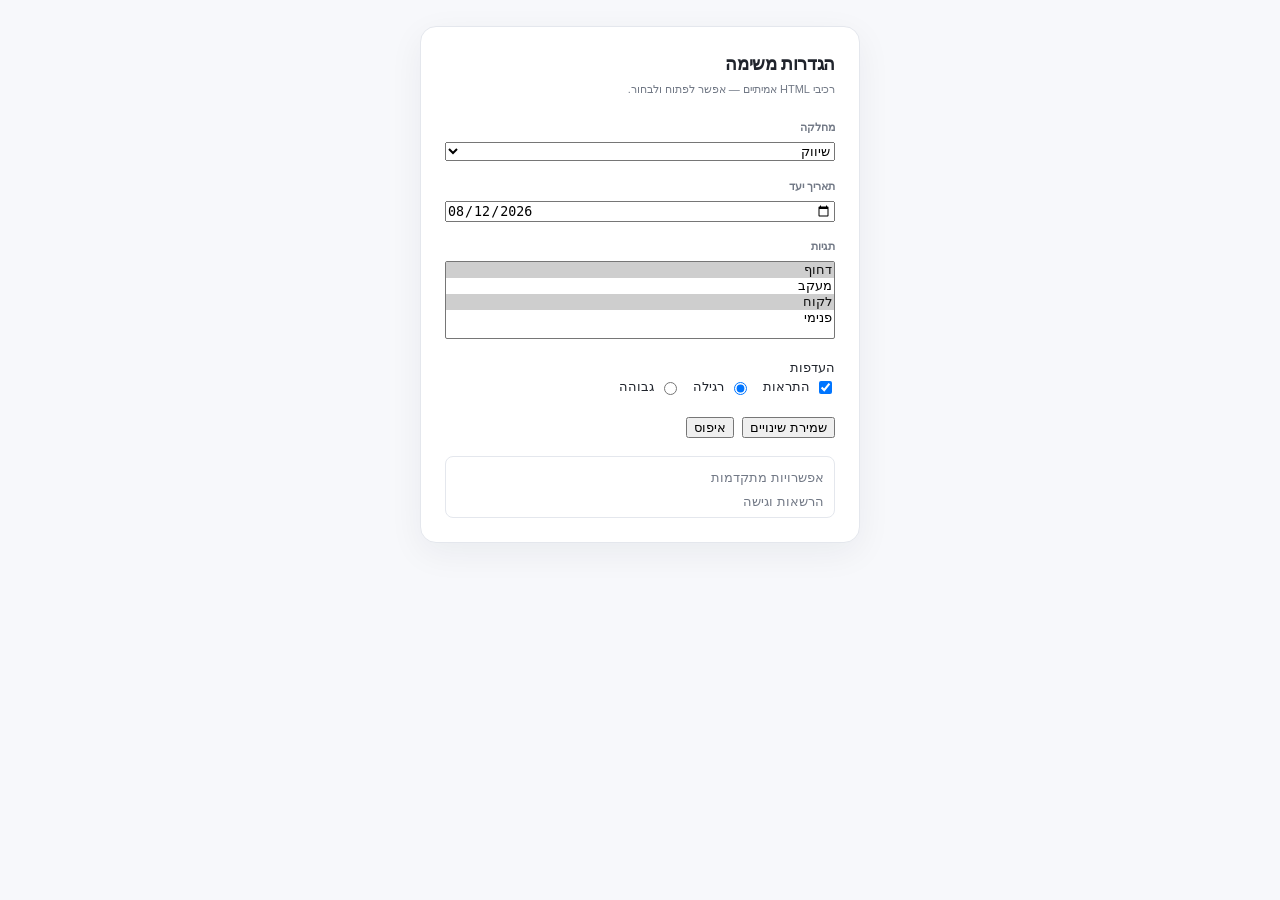
==== docs/demo-frame.html @ c9031d34 "Redesign site with authentic native controls demo # Conflicts: #	docs/index.html" ====
<!doctype html>
<html lang="he" dir="rtl">
<head>
  <meta charset="utf-8">
  <meta name="viewport" content="width=device-width, initial-scale=1">
  <title>הדגמת רכיבים</title>
  <script>
    const params = new URLSearchParams(location.search);
    const enhanced = params.has("enhanced");
    if (enhanced) {
      document.write('<link rel="stylesheet" href="extension/modern-controls.css">');
    }
    document.documentElement.classList.toggle("enhanced", enhanced);
    document.documentElement.classList.toggle("compact", params.has("compact"));
  </script>
  <style>
    :root { color-scheme: light; --page: #f7f8fb; --card: #fff; --text: #20242c; --muted: #727986; --line: #e4e7ed; --accent: #087cf0; }
    :root[data-theme="dark"] { color-scheme: dark; --page:#101319;--card:#181c24;--text:#f3f5f9;--muted:#9aa3b3;--line:#2d3440;--accent:#3d9cff; }
    * { box-sizing: border-box; }
    body { margin: 0; min-height: 100vh; padding: 26px; background: var(--page); color: var(--text); font: 13px/1.45 -apple-system, BlinkMacSystemFont, "Segoe UI", Arial, sans-serif; }
    .card { max-width: 440px; margin: auto; padding: 24px; border: 1px solid var(--line); border-radius: 16px; background: var(--card); box-shadow: 0 10px 35px rgba(20,30,50,.06); }
    h2 { margin: 0 0 5px; font-size: 18px; letter-spacing: -.02em; } .lead { margin: 0 0 22px; color: var(--muted); font-size: 11px; }
    .field { margin-bottom: 17px; } label.title { display: block; margin-bottom: 6px; color: var(--muted); font-size: 11px; font-weight: 650; }
    select, input[type="date"] { max-width: 100%; } select:not([multiple]), input[type="date"] { width: 100%; }
    select[multiple] { width: 100%; min-height: 78px; }
    .choices { display: flex; flex-wrap: wrap; gap: 13px; align-items: center; }.choices label { display: inline-flex; align-items: center; gap: 5px; }
    .actions { display: flex; gap: 8px; margin-top: 20px; }
    .scroll-box { height: 62px; overflow: auto; margin-top: 18px; padding: 7px 10px; border: 1px solid var(--line); border-radius: 8px; color: var(--muted); }.scroll-box p { margin: 5px 0; }
    .hint { display: none; margin: -5px 0 16px; color: var(--accent); font-size: 10px; }.enhanced .hint { display: block; }
    .compact body { padding: 18px; background: transparent; }.compact .card { max-width: 390px; padding: 20px; }.compact h2 { font-size: 16px; }.compact .lead { margin-bottom: 16px; }.compact .field { margin-bottom: 13px; }.compact .multi-field, .compact .scroll-box { display: none; }
    @media (max-width: 420px) { body { padding: 14px; }.card { padding: 18px; border-radius: 13px; }.choices { gap: 9px; } }
  </style>
</head>
<body>
  <form class="card" onsubmit="event.preventDefault()">
    <h2>הגדרות משימה</h2>
    <p class="lead">רכיבי HTML אמיתיים — אפשר לפתוח ולבחור.</p>
    <div class="field"><label class="title" for="department">מחלקה</label><select id="department"><option>שיווק</option><option>פיתוח</option><option>תפעול</option><option>שירות לקוחות</option></select></div>
    <div class="field"><label class="title" for="due-date">תאריך יעד</label><input type="date" id="due-date" value="2026-08-12"></div>
    <p class="hint">פתחו את לוח השנה ונסו מעבר עברי / לועזי</p>
    <div class="field multi-field"><label class="title" for="tags">תגיות</label><select id="tags" multiple size="3"><option selected>דחוף</option><option>מעקב</option><option selected>לקוח</option><option>פנימי</option></select></div>
    <div class="field"><span class="title">העדפות</span><div class="choices"><label><input type="checkbox" checked> התראות</label><label><input type="radio" name="priority" checked> רגילה</label><label><input type="radio" name="priority"> גבוהה</label></div></div>
    <div class="actions"><button type="submit">שמירת שינויים</button><button type="reset">איפוס</button></div>
    <div class="scroll-box"><p>אפשרויות מתקדמות</p><p>הרשאות וגישה</p><p>חיבורים חיצוניים</p><p>היסטוריית שינויים</p><p>פרטי מערכת</p></div>
  </form>
  <script>
    addEventListener("message", event => {
      if (event.data?.type === "theme") document.documentElement.dataset.theme = event.data.value;
    });
    if (enhanced) {
      for (const source of ["modern-theme.js", "modern-date-picker.js", "modern-single-select.js", "modern-multi-select.js"]) {
        const script = document.createElement("script"); script.src = `extension/${source}`; document.body.append(script);
      }
    }
  </script>
</body>
</html>
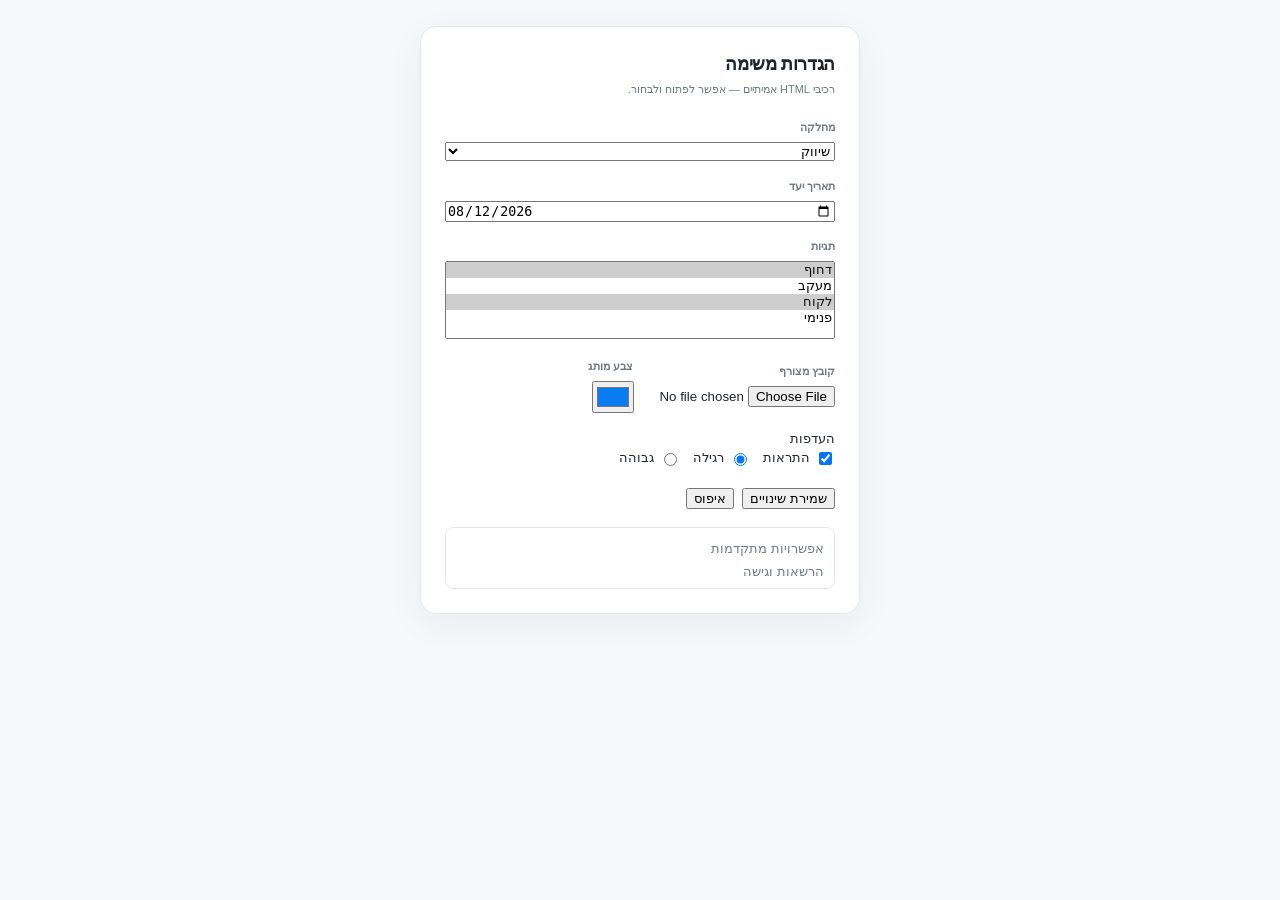
==== commit 9e2074c8: "Release 1.6.0 with minimalist site and overlay controls" ====
--- a/docs/demo-frame.html
+++ b/docs/demo-frame.html
@@ -21,24 +21,29 @@
     .card { max-width: 440px; margin: auto; padding: 24px; border: 1px solid var(--line); border-radius: 16px; background: var(--card); box-shadow: 0 10px 35px rgba(20,30,50,.06); }
     h2 { margin: 0 0 5px; font-size: 18px; letter-spacing: -.02em; } .lead { margin: 0 0 22px; color: var(--muted); font-size: 11px; }
     .field { margin-bottom: 17px; } label.title { display: block; margin-bottom: 6px; color: var(--muted); font-size: 11px; font-weight: 650; }
-    select, input[type="date"] { max-width: 100%; } select:not([multiple]), input[type="date"] { width: 100%; }
+    select, input[type="date"], input[type="file"], input[type="color"] { max-width: 100%; } select:not([multiple]), input[type="date"], input[type="file"] { width: 100%; }
     select[multiple] { width: 100%; min-height: 78px; }
-    .choices { display: flex; flex-wrap: wrap; gap: 13px; align-items: center; }.choices label { display: inline-flex; align-items: center; gap: 5px; }
+    .choices, .compact-fields { display: flex; flex-wrap: wrap; gap: 13px; align-items: center; }.choices label { display: inline-flex; align-items: center; gap: 5px; }
+    .compact-fields > div { flex: 1 1 150px; }.compact-fields input[type="color"] { width: 42px; height: 32px; }
     .actions { display: flex; gap: 8px; margin-top: 20px; }
     .scroll-box { height: 62px; overflow: auto; margin-top: 18px; padding: 7px 10px; border: 1px solid var(--line); border-radius: 8px; color: var(--muted); }.scroll-box p { margin: 5px 0; }
     .hint { display: none; margin: -5px 0 16px; color: var(--accent); font-size: 10px; }.enhanced .hint { display: block; }
-    .compact body { padding: 18px; background: transparent; }.compact .card { max-width: 390px; padding: 20px; }.compact h2 { font-size: 16px; }.compact .lead { margin-bottom: 16px; }.compact .field { margin-bottom: 13px; }.compact .multi-field, .compact .scroll-box { display: none; }
+    .compact body { padding: 18px; background: transparent; }.compact .card { max-width: 390px; padding: 20px; }.compact h2 { font-size: 16px; }.compact .lead { margin-bottom: 16px; }.compact .field { margin-bottom: 13px; }.compact .multi-field, .compact .file-color-field, .compact .scroll-box { display: none; }
     @media (max-width: 420px) { body { padding: 14px; }.card { padding: 18px; border-radius: 13px; }.choices { gap: 9px; } }
   </style>
 </head>
 <body>
-  <form class="card" onsubmit="event.preventDefault()">
+  <form class="card" data-mnc-ignore onsubmit="event.preventDefault()">
     <h2>הגדרות משימה</h2>
     <p class="lead">רכיבי HTML אמיתיים — אפשר לפתוח ולבחור.</p>
     <div class="field"><label class="title" for="department">מחלקה</label><select id="department"><option>שיווק</option><option>פיתוח</option><option>תפעול</option><option>שירות לקוחות</option></select></div>
     <div class="field"><label class="title" for="due-date">תאריך יעד</label><input type="date" id="due-date" value="2026-08-12"></div>
     <p class="hint">פתחו את לוח השנה ונסו מעבר עברי / לועזי</p>
     <div class="field multi-field"><label class="title" for="tags">תגיות</label><select id="tags" multiple size="3"><option selected>דחוף</option><option>מעקב</option><option selected>לקוח</option><option>פנימי</option></select></div>
+    <div class="field file-color-field compact-fields">
+      <div><label class="title" for="attachment">קובץ מצורף</label><input type="file" id="attachment"></div>
+      <div><label class="title" for="brand-color">צבע מותג</label><input type="color" id="brand-color" value="#087cf0"></div>
+    </div>
     <div class="field"><span class="title">העדפות</span><div class="choices"><label><input type="checkbox" checked> התראות</label><label><input type="radio" name="priority" checked> רגילה</label><label><input type="radio" name="priority"> גבוהה</label></div></div>
     <div class="actions"><button type="submit">שמירת שינויים</button><button type="reset">איפוס</button></div>
     <div class="scroll-box"><p>אפשרויות מתקדמות</p><p>הרשאות וגישה</p><p>חיבורים חיצוניים</p><p>היסטוריית שינויים</p><p>פרטי מערכת</p></div>
@@ -48,8 +53,9 @@
       if (event.data?.type === "theme") document.documentElement.dataset.theme = event.data.value;
     });
     if (enhanced) {
-      for (const source of ["modern-theme.js", "modern-date-picker.js", "modern-single-select.js", "modern-multi-select.js"]) {
-        const script = document.createElement("script"); script.src = `extension/${source}`; document.body.append(script);
+      document.querySelector(".card").removeAttribute("data-mnc-ignore");
+      for (const source of ["modern-theme.js", "modern-scrollbars.js", "modern-date-picker.js", "modern-single-select.js", "modern-multi-select.js"]) {
+        const script = document.createElement("script"); script.src = `extension/${source}`; script.async = false; document.body.append(script);
       }
     }
   </script>
